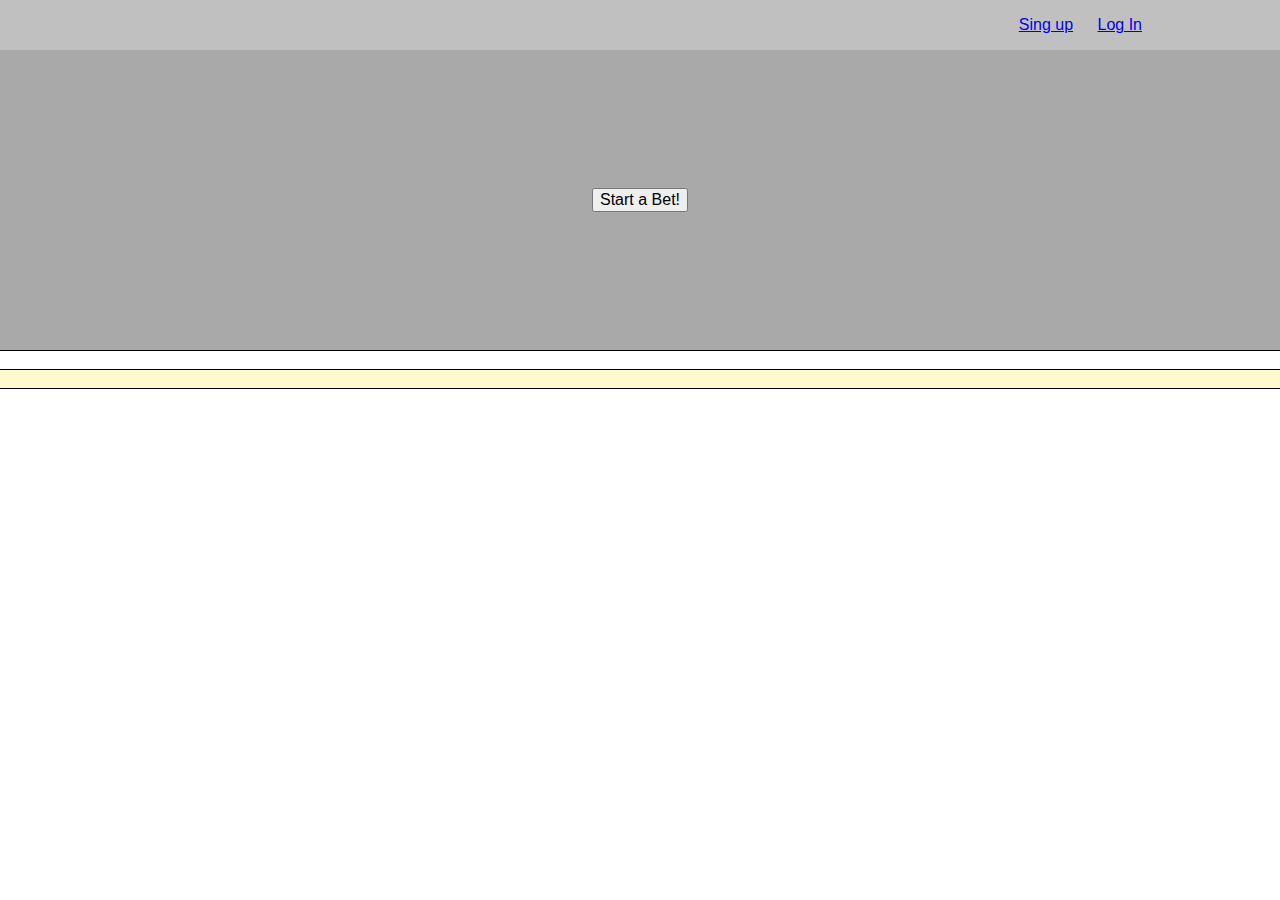
==== index.html @ 21664757 "sample index" ====
<!DOCTYPE html>
<html lang="en">
<head>
    <meta charset="UTF-8">
    <title>Bet</title>
    <link rel="stylesheet" href="css/normalize.css">
    <link rel="stylesheet" href="css/index.css">
</head>
<body>
    <div class="wrapper">

        <div class="top-bar">
            <img src="http://hearstcommerce.ca/customcontent/members/premium/sample.jpg" alt="">
            <nav class="top-nav">
                <ul>
                    <li><a href="#">Sing up</a></li>
                    <li><a href="#">Log In</a></li>
                </ul>
            </nav>
        </div>

        <div class="slider">
            <button class="start-bet">Start a Bet!</button>
        </div>

        <div class="container">
            <img src="http://hearstcommerce.ca/customcontent/members/premium/sample.jpg" alt="">
        </div>

        <div class="container">
            <img src="http://hearstcommerce.ca/customcontent/members/premium/sample.jpg" alt="">
        </div>

        <div class="container">
            <img src="http://hearstcommerce.ca/customcontent/members/premium/sample.jpg" alt="">
        </div>
    </div>
</body>
</html>
---- css/index.css ----
.wrapper {
    width: 100%;
    margin: auto;
}

.top-bar {
    width: 100%;
    margin: auto;
    background-color: #c0c0c0;
    height: 50px;
}

.top-bar img {
    position: relative;
    width: 50px;
    margin-top: 5px;
    margin-left: 3%;
}

.top-bar .top-nav {
    float: right;
    margin-right: 10%;
}

.top-bar .top-nav li{
    padding: 0 10px;
    display: inline-block;
}

.slider {
    width: 100%;
    height: 300px;
    background-color: #a9a9a9;
}

.slider button {
    position: relative;
    top: 50%;
    left: 50%;
    transform: translate(-50%, -50%);
}

.container:nth-child(odd){
    border-top: 1px solid #000;
    width: 100%;
    background-color: #fff;
}

.container:nth-child(even) {
    border-top: 1px solid #000;
    width: 100%;
    background-color: #fffacd;
}

.container img {
    width: 100%;
}
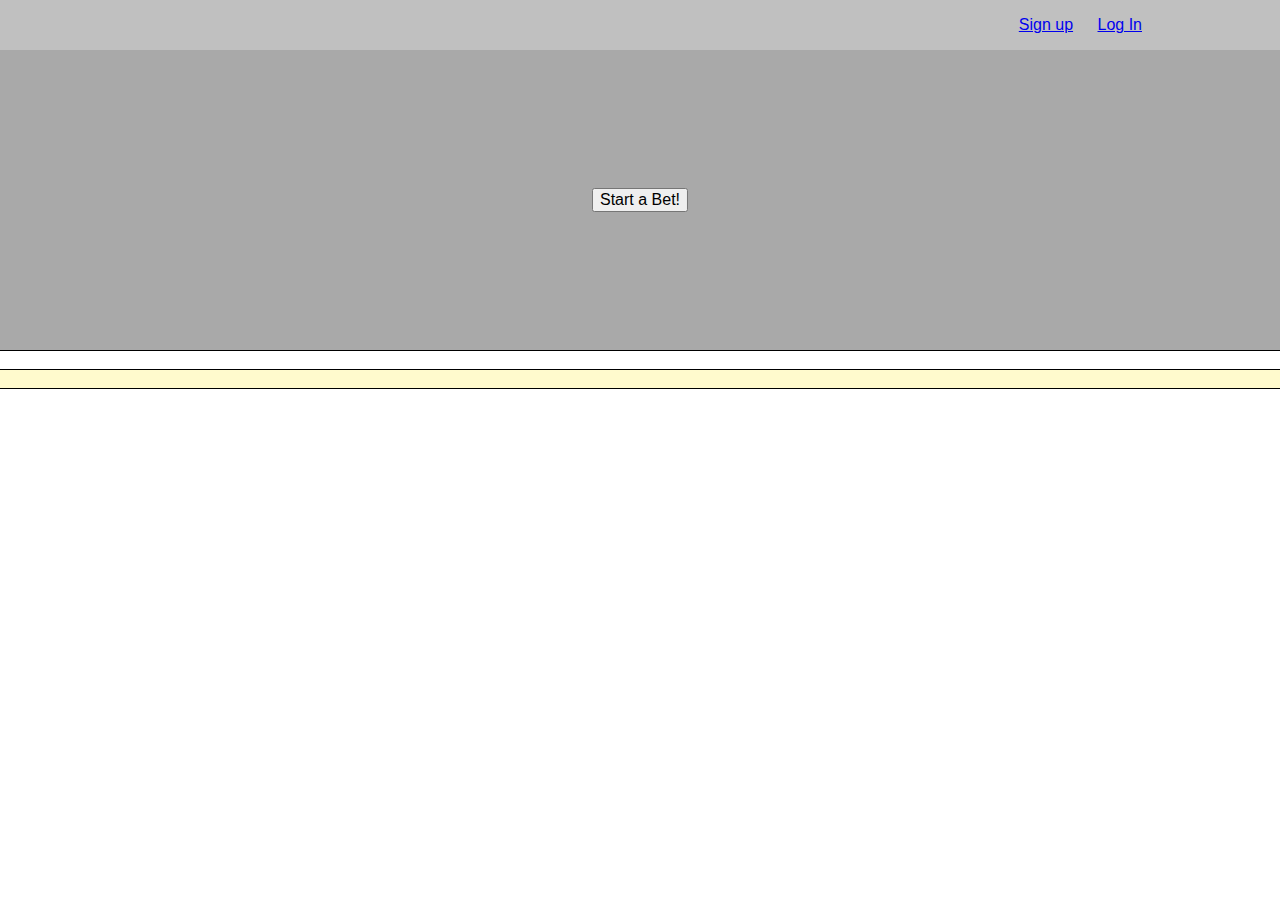
==== commit 8569e324: "Merge branch 'master' of https://github.com/disciplinedHalfAss/vsw" ====
--- a/index.html
+++ b/index.html
@@ -3,37 +3,95 @@
 <head>
     <meta charset="UTF-8">
     <title>Bet</title>
+    <script src='https://cdn.firebase.com/js/client/2.2.1/firebase.js'></script>
+    <script src="https://www.gstatic.com/firebasejs/3.4.0/firebase.js"></script>
+    <script src="https://www.gstatic.com/firebasejs/3.4.0/firebase-app.js"></script>
+    <script src="https://www.gstatic.com/firebasejs/3.4.0/firebase-auth.js"></script>
+    <script src="https://www.gstatic.com/firebasejs/3.4.0/firebase-database.js"></script>
+    <script>
+      // Initialize Firebase
+      var config = {
+        apiKey: "AIzaSyCYXCul3nubv9nRJU4xG71uLXU6OpBY5vg",
+        authDomain: "vsw.firebaseapp.com",
+        databaseURL: "https://vsw.firebaseio.com",
+        storageBucket: "firebase-vsw.appspot.com",
+        messagingSenderId: "1028511849089"
+      };
+      firebase.initializeApp(config);
+    </script>
     <link rel="stylesheet" href="css/normalize.css">
-    <link rel="stylesheet" href="css/index.css">
+    <link rel="stylesheet" href="css/style.css">
 </head>
 <body>
     <div class="wrapper">
 
-        <div class="top-bar">
-            <img src="http://hearstcommerce.ca/customcontent/members/premium/sample.jpg" alt="">
-            <nav class="top-nav">
-                <ul>
-                    <li><a href="#">Sing up</a></li>
-                    <li><a href="#">Log In</a></li>
-                </ul>
-            </nav>
-        </div>
+    <div class="top-container">
+        <img src="http://hearstcommerce.ca/customcontent/members/premium/sample.jpg" alt="">
+        <nav class="top-nav">
+            <ul>
+                <li><a href="#" class="nav-register">Sign up</a></li>
+                <li><a href="#" class="nav-login">Log In</a></li>
+            </ul>
+        </nav>
+    </div>
 
-        <div class="slider">
-            <button class="start-bet">Start a Bet!</button>
-        </div>
+    <div class="slider">
+        <button class="start-bet">Start a Bet!</button>
+    </div>
 
-        <div class="container">
-            <img src="http://hearstcommerce.ca/customcontent/members/premium/sample.jpg" alt="">
-        </div>
+    <div class="container">
+        <img src="http://hearstcommerce.ca/customcontent/members/premium/sample.jpg" alt="">
+    </div>
 
-        <div class="container">
-            <img src="http://hearstcommerce.ca/customcontent/members/premium/sample.jpg" alt="">
-        </div>
+    <div class="container">
+        <img src="http://hearstcommerce.ca/customcontent/members/premium/sample.jpg" alt="">
+    </div>
 
-        <div class="container">
-            <img src="http://hearstcommerce.ca/customcontent/members/premium/sample.jpg" alt="">
+    <div class="container">
+        <img src="http://hearstcommerce.ca/customcontent/members/premium/sample.jpg" alt="">
+    </div>
+</div>
+    <div class="login-popup">
+        <header>Login<span class="close-popup">X</span></header>
+        <div class="login">
+            <form action="">
+                <div>
+                    <label for="username-input" class="username-label">E-mail: </label>
+                    <input type="text" name="login-email" class="login-input" id="login-email-input">
+                </div>
+                <div>
+                    <label for="password-input" class="password-label">Password: </label>
+                    <input type="password" name="login-password" class="login-input" id="login-password-input">
+                </div>
+                <div>
+                    <div class="login-btn">Log In</div>
+                </div>
+            </form>
         </div>
     </div>
+    <div class="register-popup">
+        <header>Register<span class="close-popup">X</span></header>
+        <div class="register">
+            <form action="">
+                <div>
+                    <label for="username-input" class="username-label">Full Name: </label>
+                    <input type="text" name="register-name" class="register-input" id="register-name-input">
+                </div>
+                <div>
+                    <label for="username-input" class="username-label">E-mail: </label>
+                    <input type="text" name="register-email" class="register-input" id="register-email-input">
+                </div>
+                <div>
+                    <label for="password-input" class="password-label">Password: </label>
+                    <input type="password" name="register-password" class="register-input" id="register-password-input">
+                </div>
+                <div>
+                    <div class="register-btn">Register</div>
+                </div>
+            </form>
+        </div>
+    </div>
+    <script src="js/jquery.min.js"></script>
+    <script src="js/global.js"></script>
 </body>
 </html>--- a/css/style.css
+++ b/css/style.css
@@ -0,0 +1,338 @@
+/* Index CSS*/
+.cover {
+    filter: opacity(50%);
+}
+
+.wrapper {
+    width: 100%;
+    margin: auto;
+}
+
+.wrapper .top-container {
+    width: 100%;
+    margin: auto;
+    background-color: #c0c0c0;
+    height: 50px;
+}
+
+.dash-wrap .top-container {
+    height: 200px;
+}
+
+.top-container img {
+    position: relative;
+    width: 50px;
+    margin-top: 5px;
+    margin-left: 3%;
+}
+
+.top-container .top-nav {
+    float: right;
+    margin-right: 10%;
+}
+
+.top-container .top-nav li{
+    padding: 0 10px;
+    display: inline-block;
+}
+
+.slider {
+    width: 100%;
+    height: 300px;
+    background-color: #a9a9a9;
+}
+
+.slider button {
+    position: relative;
+    top: 50%;
+    left: 50%;
+    transform: translate(-50%, -50%);
+}
+
+.container:nth-child(odd){
+    border-top: 1px solid #000;
+    width: 100%;
+    background-color: #fff;
+}
+
+.container:nth-child(even) {
+    border-top: 1px solid #000;
+    width: 100%;
+    background-color: #fffacd;
+}
+
+.container img {
+    width: 100%;
+}
+/* End Index CSS*/
+
+/* Login Pop up */
+.login-popup, .register-popup {
+    display: none;
+    position: absolute;
+    left: 50%;
+    top: 50%;
+    width: 50%;
+    transform: translate(-50%, -50%);
+    padding: 10px;
+    background-color: #D78387;
+    z-index: 20;
+}
+
+.login-popup header {
+    text-align: center;
+}
+
+.close-popup {
+    float: right;
+    cursor: pointer;
+}
+
+.login div , .register div{
+    padding: 10px;
+}
+
+.login input, .register input {
+    float: right;
+}
+
+#login-btn {
+    width: 90%;
+    margin: auto;
+}
+
+.login-btn {
+    margin-top: 10px;
+    width: 100%;
+}
+/* End Login Pop up */
+
+/* Dashboard CSS*/
+.dash-wrap {
+    width: 100%;
+    margin: auto;
+    position: relative;
+}
+
+.top-container {
+    width: 100%;
+    height: 200px;
+    background-color: #D7D7D7;
+}
+
+.user-info {
+    position: absolute;
+    bottom: 0;
+    left: 50%;
+    transform: translateX(-50%);
+    background-color: #9D9CA0;
+    width: 70%;
+    height: 100px;
+    margin: auto;
+}
+
+.user-info img {
+    width: 70px;
+    border-radius: 50%;
+    position: relative;
+    top: 50%;
+    transform: translateY(-50%);
+}
+
+.user-info button {
+    cursor: pointer;
+    position: absolute;
+    top: 50%;
+    right: 5%;
+    transform: translate(-5%, -50%);
+    padding: 10px 15px;
+    border-radius: 5px;
+
+}
+
+.user-info .user-name {
+    position: absolute;
+    top: 50%;
+    left: 100px;
+    margin: 0;
+    transform: translateY(-50%);
+}
+
+.bot-container {
+    width: 100%;
+    position: absolute;
+    background-color: #D78387;
+    margin: auto;
+    padding-bottom: 100px;
+}
+
+.bot-container header {
+    margin: auto;
+    width: 70%;
+    background-color: #D7D7D7;
+    border-bottom: 1px solid #000;
+}
+
+.bot-container header p {
+    margin: 0;
+    width: 100%;
+    padding: 10px 0 10px 10px;
+}
+
+.bets-list {
+    width: 70%;
+    margin: auto;
+    background-color: #F6F6F6;
+    height: 100px;
+    border-bottom: 1px solid #5E5E5E;
+}
+
+.bets-list p {
+    margin: 0;
+    float: left;
+}
+
+.bets-list button {
+    float: right;
+}
+
+.bet-title {
+    padding-top: 35px;
+    padding-left: 10px;
+}
+
+.bet-action {
+    padding-right: 10px;
+}
+
+.bet-action button {
+    cursor: pointer;
+    width: 120px;
+    padding: 10px;
+    margin-top: -10px;
+    border-radius: 5px;
+}
+
+.go-betting-btn {
+    background-color: #ffff00;
+}
+
+.win-btn {
+    background-color: #68E488;
+}
+
+.lose-btn {
+    background-color: #FF0028;
+}
+/* End Dashboard CSS*/
+
+/* Bet created page / Bet shared page */
+.content {
+    width: 90%;
+    margin: auto;
+}
+
+.content button {
+    color: #fff;
+    cursor: pointer;
+    margin-top: 50px;
+    padding: 10px 15px;
+    background-color: #74CE84;
+    border-radius: 5px;
+}
+
+.share-link {
+    width: 60%;
+    color: #C9C9C9;
+    border: 1px solid #C9C9C9;
+    border-radius: 5px;
+    padding: 5px 50px 30px 5px;
+    background-color: #F6F6F6;
+}
+
+.main-content {
+    padding-left: 60px;
+}
+
+.content-text {
+    font-size: 20px;
+    font-weight: normal;
+}
+
+h1 span#draft {
+    padding-left: 50px;
+    padding-right: 10px;
+    color: #00cc00;  /*green*/
+}
+
+h1 span#sharing {
+    padding-left: 15px;
+    color: #808080;  /*grey*/
+}
+
+input[type=text] {
+    width: 600px;
+    height: 20px;
+    padding: 10px 20px;
+    border: 1px solid #C9C9C9;
+    border-radius: 5px;
+    color: #C9C9C9;
+    background-color: #F6F6F6;
+}
+
+input[type=textbox] {
+    width: 230px;
+    height: 20px;
+    padding: 10px 20px;
+    margin-right: 60px;
+    border: 1px solid #C9C9C9;
+    border-radius: 5px;
+    color: #C9C9C9;
+    background-color: #F6F6F6;
+}
+
+input[type=button] {
+    padding: 10px 20px;
+    border: 1px solid #C9C9C9;
+    border-radius: 5px;
+    background-color: #6195ED; /*blue*/
+}
+
+input[type=radio] {
+    margin-right: 30px;
+    margin-top: 10px;
+}
+
+input[type=checkbox] {
+    margin-right: 30px;
+    margin-top: 10px;
+}
+
+input[type=time] {
+    margin-right: 20px;
+    text-align:center;
+    border: 1px solid #C9C9C9;
+    border-radius: 5px;
+    color: #C9C9C9;
+    background-color: #F6F6F6;
+}
+
+input[type=date] {
+    margin-right: 20px;
+    text-align:center;
+    border: 1px solid #C9C9C9;
+    border-radius: 5px;
+    color: #C9C9C9;
+    background-color: #F6F6F6;
+}
+
+.bet-time {
+    clear: left;
+}
+
+.bet-time span {
+    margin-right: 20px;
+}
+
+/* End Dashboard CSS*/
+
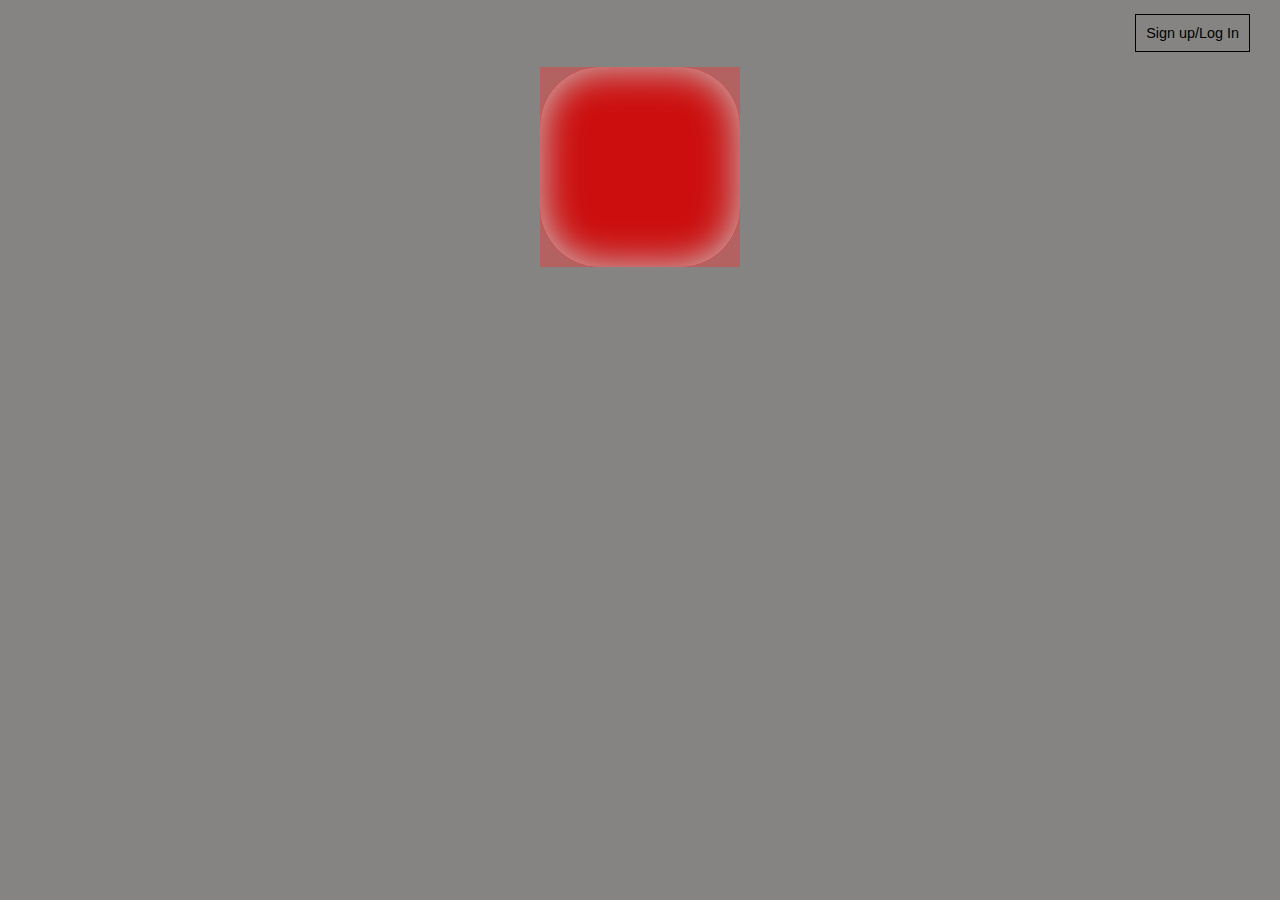
==== commit 5670fc5d: "index page" ====
--- a/index.html
+++ b/index.html
@@ -23,75 +23,129 @@
     <link rel="stylesheet" href="css/style.css">
 </head>
 <body>
+    <div id="blank-area"></div>
+    <div id="grey-screen"></div>
+
     <div class="wrapper">
 
-    <div class="top-container">
-        <img src="http://hearstcommerce.ca/customcontent/members/premium/sample.jpg" alt="">
-        <nav class="top-nav">
-            <ul>
-                <li><a href="#" class="nav-register">Sign up</a></li>
-                <li><a href="#" class="nav-login">Log In</a></li>
+            <ul class="top-container">
+                <li><a href="#" class="nav-register">Sign up/Log In</a></li>
             </ul>
-        </nav>
+<!-- dice-start -->
+
+    <div id="d-wrapper">
+
+    	<div id="platform">
+    		<div id="dice">
+    			<div class="side front">
+    				<div>
+    				<img src="image/BCLC-lottery-logo.svg" alt="" />
+    				</div>
+    			</div>
+    			<div class="side front inner"></div>
+    			<div class="side top">
+    				<div class="dot dtop dleft"></div>
+    				<div class="dot dbottom dright"></div>
+    			</div>
+    			<div class="side top inner"></div>
+    			<div class="side right">
+    				<div class="dot dtop dleft"></div>
+    				<div class="dot center"></div>
+    				<div class="dot dbottom dright"></div>
+    			</div>
+    			<div class="side right inner"></div>
+    			<div class="side left">
+    				<div class="dot dtop dleft"></div>
+    				<div class="dot dtop dright"></div>
+    				<div class="dot dbottom dleft"></div>
+    				<div class="dot dbottom dright"></div>
+    			</div>
+    			<div class="side left inner"></div>
+    			<div class="side bottom">
+    				<div class="dot center"></div>
+    				<div class="dot dtop dleft"></div>
+    				<div class="dot dtop dright"></div>
+    				<div class="dot dbottom dleft"></div>
+    				<div class="dot dbottom dright"></div>
+    			</div>
+    			<div class="side bottom inner"></div>
+    			<div class="side back">
+    				<div class="dot dtop dleft"></div>
+    				<div class="dot dtop dright"></div>
+    				<div class="dot dbottom dleft"></div>
+    				<div class="dot dbottom dright"></div>
+    				<div class="dot center dleft"></div>
+    				<div class="dot center dright"></div>
+    			</div>
+    			<div class="side back inner"></div>
+    			<div class="side cover x"></div>
+    			<div class="side cover y"></div>
+    			<div class="side cover z"></div>
+    		</div>
+    	</div>
     </div>
 
-    <div class="slider">
-        <button class="start-bet">Start a Bet!</button>
-    </div>
 
-    <div class="container">
-        <img src="http://hearstcommerce.ca/customcontent/members/premium/sample.jpg" alt="">
-    </div>
 
-    <div class="container">
-        <img src="http://hearstcommerce.ca/customcontent/members/premium/sample.jpg" alt="">
-    </div>
 
-    <div class="container">
-        <img src="http://hearstcommerce.ca/customcontent/members/premium/sample.jpg" alt="">
-    </div>
-</div>
-    <div class="login-popup">
-        <header>Login<span class="close-popup">X</span></header>
-        <div class="login">
-            <form action="">
-                <div>
-                    <label for="username-input" class="username-label">E-mail: </label>
-                    <input type="text" name="login-email" class="login-input" id="login-email-input">
-                </div>
-                <div>
-                    <label for="password-input" class="password-label">Password: </label>
-                    <input type="password" name="login-password" class="login-input" id="login-password-input">
-                </div>
-                <div>
-                    <div class="login-btn">Log In</div>
-                </div>
-            </form>
-        </div>
-    </div>
-    <div class="register-popup">
-        <header>Register<span class="close-popup">X</span></header>
-        <div class="register">
-            <form action="">
-                <div>
-                    <label for="username-input" class="username-label">Full Name: </label>
-                    <input type="text" name="register-name" class="register-input" id="register-name-input">
-                </div>
-                <div>
-                    <label for="username-input" class="username-label">E-mail: </label>
-                    <input type="text" name="register-email" class="register-input" id="register-email-input">
-                </div>
-                <div>
-                    <label for="password-input" class="password-label">Password: </label>
-                    <input type="password" name="register-password" class="register-input" id="register-password-input">
-                </div>
-                <div>
-                    <div class="register-btn">Register</div>
-                </div>
-            </form>
-        </div>
-    </div>
+    <div class="form1">
+
+        <ul class="tab-group">
+            <li class="tab active"><a href="#signup">Sign Up</a></li>
+            <li class="tab"><a href="#login">Log In</a></li>
+        </ul>
+
+        <div class="tab-content">
+            <div id="signup">   
+                <h1>Sign Up for Free</h1>
+                <form action="">
+                    <div class="field-wrap">
+                        <input id="register-name-input" class="register-input"  placeholder="Full Name" type="text" required autocomplete="off" />
+                    </div>
+
+                    <div class="field-wrap">
+                        <input id="register-email-input" class="register-input"  placeholder="Email Address" type="text" required autocomplete="off"/>
+                    </div>
+
+                    <div class="field-wrap">
+                        <input id="register-password-input" class="register-input"  placeholder="Password" type="password" required autocomplete="off"/>
+                    </div>
+
+                    <button type="submit" class="button button-block register-btn "/>Get Started</button>
+                </form>
+            </div>
+
+            <div id="login">   
+                <h1>Welcome Back!</h1>
+                <form action="">
+                    <div class="field-wrap">
+                        <input id="login-email-input" class="login-input" placeholder="Email" type="text" required autocomplete="off"/>
+                    </div>
+                    <div class="field-wrap">
+                        <input id="login-password-input" class="login-input" placeholder="Password" type="password" required autocomplete="off"/>
+                    </div>
+
+                    <p class="forgot"><a href="#">Forgot Password?</a></p>
+                    <button class="button button-block login-btn"/>Log In</button>
+                </form>
+            </div>
+
+        </div><!-- tab-content -->
+
+    </div> <!-- /form -->
+
+
     <script src="js/jquery.min.js"></script>
-    <script src="js/global.js"></script>
+<script type="text/javascript" src="js/jquery-ui-1.8.22.custom.min.js"></script>
+<script type="text/javascript" src="js/video.js"></script>
+<script type="text/javascript" src="js/bigvideo.js"></script>
+<script src="js/global.js"></script>
+<script type="text/javascript">
+            $(function() {
+              var BV = new $.BigVideo({useFlashForFirefox:false});
+              BV.init();
+              BV.show('background.mp4', {altSource:'background.mp4', ambient: true});
+            });
+</script>
 </body>
 </html>--- a/css/style.css
+++ b/css/style.css
@@ -8,37 +8,19 @@
     margin: auto;
 }
 
-.wrapper .top-container {
-    width: 100%;
-    margin: auto;
-    background-color: #c0c0c0;
+.wrapper {
+    width: 100%;
+    margin: auto;
     height: 50px;
 }
 
-.dash-wrap .top-container {
+.dash-wrap{
     height: 200px;
 }
 
-.top-container img {
-    position: relative;
-    width: 50px;
-    margin-top: 5px;
-    margin-left: 3%;
-}
-
-.top-container .top-nav {
-    float: right;
-    margin-right: 10%;
-}
-
-.top-container .top-nav li{
-    padding: 0 10px;
-    display: inline-block;
-}
-
 .slider {
     width: 100%;
-    height: 300px;
+    height: 700px;
     background-color: #a9a9a9;
 }
 
@@ -64,6 +46,253 @@
 .container img {
     width: 100%;
 }
+
+body {
+  font-size:.9em;
+  font-family:sans-serif;
+}
+
+@keyframes spin {
+    0% { transform: translateZ(-100px) rotateX(0deg) rotateY(0deg) rotateZ(0deg); }
+    16% { transform: translateZ(-100px) rotateX(180deg) rotateY(180deg) rotateZ(0deg); }
+    33% { transform: translateZ(-100px) rotateX(360deg) rotateY(90deg) rotateZ(180deg); }
+    50% { transform: translateZ(-100px) rotateX(360deg) rotateY(360deg) rotateZ(360deg); }
+    66% { transform: translateZ(-100px) rotateX(180deg) rotateY(360deg) rotateZ(270deg); }
+    83% { transform: translateZ(-100px) rotateX(270deg) rotateY(180deg) rotateZ(180deg); }
+    100% { transform: translateZ(-100px) rotateX(360deg) rotateY(360deg) rotateZ(360deg); }
+}
+@keyframes spin-duplicate {
+    0% { transform: translateZ(-100px) rotateX(0deg) rotateY(0deg) rotateZ(0deg); }
+    16% { transform: translateZ(-100px) rotateX(180deg) rotateY(180deg) rotateZ(0deg); }
+    33% { transform: translateZ(-100px) rotateX(360deg) rotateY(90deg) rotateZ(180deg); }
+    50% { transform: translateZ(-100px) rotateX(360deg) rotateY(360deg) rotateZ(360deg); }
+    66% { transform: translateZ(-100px) rotateX(180deg) rotateY(360deg) rotateZ(270deg); }
+    83% { transform: translateZ(-100px) rotateX(270deg) rotateY(180deg) rotateZ(180deg); }
+    100% { transform: translateZ(-100px) rotateX(360deg) rotateY(360deg) rotateZ(360deg); }
+}
+@keyframes roll {
+    0% { transform: translate3d(-200px,-50px,-400px) }
+   12% { transform: translate3d(0px,0,-100px) }
+    25% { transform: translate3d(200px,-50px,-400px) }
+    37% { transform: translate3d(0px,-100px,-800px) }
+    50% { transform: translate3d(-200px,-50px,-400px) }
+    62% { transform: translate3d(0px,0,-100px) }
+    75% { transform: translate3d(200px,-50px,-400px) }
+    87% { transform: translate3d(0px,-100px,-800px) }
+    100% { transform: translate3d(-200px,-50px,-400px) }
+}
+#roll:checked ~ #platform > #dice {
+    animation: spin-duplicate 10s infinite linear;
+}
+#roll:checked ~ #platform {
+    width:200px;
+    height:200px;
+    transform-style: preserve-3d;
+    animation: roll 5s infinite linear;
+}
+/*#secondroll:checked ~ #roll:checked ~ #platform > #dice,
+#secondroll:checked ~ #roll:checked ~ #platform {
+    animation-play-state: paused;
+}*/
+
+.side.front img{
+    width:70%;
+    margin: 60px 15%;
+}
+
+#d-wrapper {
+    position: relative;
+    width: 200px;
+    margin: 0 auto;
+    perspective: 1200px;
+}
+#platform {
+
+}
+#dice span {
+    position:absolute;
+    margin:100px 0 0 100px;
+    display: block;
+    font-size: 2.5em;
+    padding: 10px;
+}
+#dice {
+    position: absolute;
+    width: 200px;
+    height: 200px;
+    transform-style: preserve-3d;
+    animation: spin 10s infinite linear;
+}
+.side {
+    position: absolute;
+    width: 200px;
+    height: 200px;
+    background: #CC0E0E;
+    box-shadow:inset 0 0 40px #ccc;
+    border-radius: 60px;
+}
+#dice .cover, #dice .inner {
+    background: #DF3F3F;
+    box-shadow: none;
+}
+#dice .cover {
+    border-radius: 0;
+    transform: translateZ(0px);
+}
+#dice .cover.x {
+    transform: rotateY(90deg);
+}
+#dice .cover.z {
+    transform: rotateX(90deg);
+}
+#dice .front  {
+    transform: translateZ(100px);
+}
+#dice .front.inner  {
+    transform: translateZ(98px);
+}
+#dice .back {
+    transform: rotateX(-180deg) translateZ(100px);
+}
+#dice .back.inner {
+    transform: rotateX(-180deg) translateZ(98px);
+}
+#dice .right {
+    transform: rotateY(90deg) translateZ(100px);
+}
+#dice .right.inner {
+    transform: rotateY(90deg) translateZ(98px);
+}
+#dice .left {
+    transform: rotateY(-90deg) translateZ(100px);
+}
+#dice .left.inner {
+    transform: rotateY(-90deg) translateZ(98px);
+}
+#dice .top {
+    transform: rotateX(90deg) translateZ(100px);
+}
+#dice .top.inner {
+    transform: rotateX(90deg) translateZ(98px);
+}
+#dice .bottom {
+    transform: rotateX(-90deg) translateZ(100px);
+}
+#dice .bottom.inner {
+    transform: rotateX(-90deg) translateZ(98px);
+}
+.dot {
+    position:absolute;
+    width:46px;
+    height:46px;
+    border-radius:23px;
+    background:#FFF;
+    box-shadow:inset 5px 0 10px #000;
+}
+.dot.center {
+    margin:77px 0 0 77px;
+}
+.dot.dtop {
+    margin-top:20px;
+}
+.dot.dleft {
+    margin-left:134px;
+}
+.dot.dright {
+    margin-left:20px;
+}
+.dot.dbottom {
+    margin-top:134px;
+}
+.dot.center.dleft {
+    margin:77px 0 0 20px;
+}
+.dot.center.dright {
+    margin:77px 0 0 134px;
+}
+
+#background {
+    position:fixed;
+    z-index:-1;
+    width:100%;
+    height:100%;
+    background: #071a1e;
+    background: -moz-linear-gradient(top, #071a1e 0%, #274249 100%);
+    background: -webkit-gradient(linear, left top, left bottom, color-stop(0%,#071a1e), color-stop(100%,#274249));
+    background: -webkit-linear-gradient(top, #071a1e 0%,#274249 100%);
+    background: linear-gradient(to bottom, #071a1e 0%,#274249 100%);
+}
+label, input[type=checkbox]:before {
+    position: absolute;
+    overflow:hidden;
+    top:40px;
+    left:40px;
+    display:block;
+    width:120px;
+    padding-top:9px;
+    height:31px;
+    cursor:pointer;
+    text-align:center;
+    font-size:1.2em;
+    font-weight:bold;
+    color:#fff;
+    border-radius:6px;
+    border:1px solid;
+}
+input[type=checkbox]:before {
+    background:transparent;
+    border-color:transparent;
+}
+input[type=checkbox] {
+    display:none;
+}
+label {
+    opacity:.5;
+    transition:all .3s ease;
+}
+label:hover {
+    opacity:1;
+    box-shadow:0 0 18px rgba(255,255,255,.5);
+}
+label[for=roll] {
+    z-index:1;
+    text-shadow:0 -1px 0 #006699;
+    border-color:#17C7EC;
+    background: -moz-linear-gradient(top, #0099CC 0%, #006699 100%);
+    background: -webkit-gradient(linear, left top, left bottom, color-stop(0%,#0099CC), color-stop(100%,#006699));
+    background: -webkit-linear-gradient(top, #0099CC 0%,#006699 100%);
+    background: linear-gradient(to bottom, #0099CC 0%,#006699 100%);
+}
+label[for=secondroll] {
+    margin-top:-100px;
+    text-shadow:0 -1px 0 #CC0033;
+    border-color:#FF8298;
+    background: -moz-linear-gradient(top, #FF6666 0%, #CC0033 100%);
+    background: -webkit-gradient(linear, left top, left bottom, color-stop(0%,#FF6666), color-stop(100%,#CC0033));
+    background: -webkit-linear-gradient(top, #FF6666 0%,#CC0033 100%);
+    background: linear-gradient(to bottom, #FF6666 0%,#CC0033 100%);
+}
+#roll:checked ~ label[for=roll] {
+    margin-top:-100px;
+}
+#roll:checked ~ label[for=secondroll] {
+    margin-top:0px;
+}
+#secondroll:checked ~ label[for=secondroll] {
+    text-shadow:0 -1px 0 #336633;
+    border-color:#66FF99;
+    background: -moz-linear-gradient(top, #66CC66 0%, #336633 100%);
+    background: -webkit-gradient(linear, left top, left bottom, color-stop(0%,#66CC66), color-stop(100%,#336633));
+    background: -webkit-linear-gradient(top, #66CC66 0%,#336633 100%);
+    background: linear-gradient(to bottom, #66CC66 0%,#336633 100%);
+}
+#secondroll:checked ~ label[for=secondroll] span {
+    display:none;
+}
+#secondroll:checked ~ label[for=secondroll]:after {
+    content:"Keep rollin'!";
+}
+
 /* End Index CSS*/
 
 /* Login Pop up */
@@ -86,6 +315,7 @@
 .close-popup {
     float: right;
     cursor: pointer;
+    position: absolute;
 }
 
 .login div , .register div{
@@ -96,6 +326,18 @@
     float: right;
 }
 
+.login form{
+    padding-bottom: 0;
+}
+
+#log-form1 label{
+    margin-bottom: 10px;
+}
+
+#log-form2 label{
+    margin-bottom: 10px;
+}
+
 #login-btn {
     width: 90%;
     margin: auto;
@@ -115,9 +357,24 @@
 }
 
 .top-container {
-    width: 100%;
-    height: 200px;
-    background-color: #D7D7D7;
+    position: relative;
+    display: block;
+    text-align: right;
+    
+}
+
+.top-container li{
+    display: inline-block;
+    border: 1px solid;
+    margin-right: 30px;
+    padding: 10px 10px;
+}
+
+.top-container li a{
+    text-decoration: none;
+    color: black;
+    text-align: center;
+
 }
 
 .user-info {
@@ -192,7 +449,7 @@
     float: left;
 }
 
-.bets-list button {
+.bets-list a {
     float: right;
 }
 
@@ -208,9 +465,7 @@
 .bet-action button {
     cursor: pointer;
     width: 120px;
-    padding: 10px;
     margin-top: -10px;
-    border-radius: 5px;
 }
 
 .go-betting-btn {
@@ -224,6 +479,8 @@
 .lose-btn {
     background-color: #FF0028;
 }
+
+
 /* End Dashboard CSS*/
 
 /* Bet created page / Bet shared page */
@@ -270,7 +527,7 @@
     color: #808080;  /*grey*/
 }
 
-input[type=text] {
+input text{
     width: 600px;
     height: 20px;
     padding: 10px 20px;
@@ -336,3 +593,389 @@
 
 /* End Dashboard CSS*/
 
+.main-content {
+    padding-left: 60px
+}
+
+h1 span#draft {
+    padding-left: 50px;
+    padding-right: 10px;
+    color: #00cc00;  /*green*/
+}
+
+h1 span#sharing {
+    padding-left: 15px;
+}
+
+/* End Dashboard CSS*/
+
+.main-content {
+    padding-left: 60px
+}
+
+h1 span {
+    font-size: 20px
+}
+
+h1 span#draft {
+    padding-left: 50px;
+    padding-right: 10px;
+    color: #00cc00;  /*green*/
+}
+
+h1 span#sharing {
+    padding-left: 15px;
+}
+
+/* End Dashboard CSS*/
+
+.red-border{
+    border:2px solid red;
+}
+
+/* Start of Sharing CSS*/
+.generated-link {
+    float: left;
+    visibility: hidden;
+}
+
+.emails {
+    width: 300px;
+    height: 100px;
+    border: 1px solid #C9C9C9;
+    border-radius: 5px;
+}
+
+.email-box {
+    margin-left: 45px;
+    visibility: hidden;
+}
+/* End of Sharing CSS*/
+
+/* Result Page Css */
+.result-container {
+    width: 100%;
+    margin: auto;
+    background-color: #D7D7D7;
+    text-align: center;
+}
+
+.result-container p,
+.result-container h2 {
+    margin: 0;
+}
+
+.top-section,
+.mid-section,
+.bot-section {
+    width: 90%;
+    margin: auto;
+}
+
+.result-container h2 {
+    padding-top: 20px;
+    margin-bottom: 30px;
+}
+
+.mid-section {
+    margin-top: 30px;
+}
+
+.bot-section {
+    margin-top: 30px;
+    text-align: left;
+    padding-bottom: 20px;
+}
+
+.mid-section .voteOptions,
+.mid-section .timer {
+    display: inline-block;
+}
+
+.voteOptions {
+    width: 10%;
+}
+
+.voteOptions .left {
+    text-align: left;
+}
+
+.timer {
+    width: 40%;
+    border-bottom: 1px solid #000;
+    line-height:0.1em;
+}
+
+.timerBox {
+    padding: 10px;
+    border: 1px solid #C9C9C9;
+    background-color: #ECECEC;
+    margin-top: 30px;
+    width: 60%;
+}
+
+.voteOptions .right {
+    text-align: right;
+}
+
+.options {
+    width: 100%;
+    margin: auto;
+    background-color: #F6F6F6;
+    height: 100px;
+    border-bottom: 1px solid #5E5E5E;
+}
+
+div.options div.opA {
+    background-color: #65E570;
+    width: 60%;
+}
+
+div.options div.opB {
+    background-color: #CBA9E4;
+    width: 30%;
+}
+
+.options p {
+    position: relative;
+    text-align: left;
+    top: 50%;
+    transform: translateY(-50%);
+    margin-left: 10px;
+}
+
+.options button {
+    float: right;
+}
+
+.options div:first-child {
+    height: 100%;
+    width: 65%;
+    float: left;
+}
+
+.bet-action {
+    padding-right: 10px;
+}
+
+.bet-action a{
+    cursor: pointer;
+    width: 150px;
+    padding: 10px;
+    margin-top: 3px;
+    border-radius: 5px;
+}
+
+.place-bet-btn {
+    background-color: #E9C15C;
+}
+
+/* End Result Page Css */
+
+/* BigVideo Styles */
+#grey-screen{
+    top: 0;
+    height: 100%;
+    width: 100%;
+    background-color: black;
+    position: absolute;
+    opacity: .3;
+}
+
+#blank-area{
+    top: 0;
+    height: 100%;
+    background-color: black;
+    position: absolute;
+    z-index: 20;
+
+}
+
+
+#big-video-wrap{overflow:hidden;position:fixed;height:100%;width:100%;top:0;left:0;}
+#big-video-vid,#big-video-image{position:absolute;}
+#big-video-control-container{position:fixed;bottom:20px;padding: 0 20px;width:100%;
+  -webkit-transition-duration:0.6s;-moz-transition-duration:0.6s;-ms-transition-duration:0.6s;-o-transition-duration:0.6s;transition-duration:0.6s;}
+#big-video-control{width:100%;height:16px;position:relative;}
+#big-video-control-middle{margin: 0 56px 0 24px;}
+#big-video-control-bar{width:100%;height:16px;position:relative;cursor:pointer;}
+#big-video-control-progress{position:absolute;top:7px;height:3px;width:0%;background:#fff;}
+#big-video-control-track{position:absolute;top:8px;height:1px;width:100%;background:#fff;}
+#big-video-control-bound-left{left:0;}
+#big-video-control-bound-right{right:-1px}
+#big-video-control-track .ui-slider-handle {opacity:0;}
+#big-video-control-playhead{left:30%;}
+#big-video-control-play{position:absolute;top:0;left:0;height:16px;width:16px;background-image:url('bigvideo.png');}
+#big-video-control-timer{position:absolute;top:1px;right:0;color:#fff;font-size:11px;}
+#big-video-control-playhead,#big-video-control-bound-left,#big-video-control-bound-right{position:absolute;top:0;height:16px;width:1px;background:#fff;}
+#big-video-control .ui-slider-handle{border-left:solid 1px #fff; width:16px;height:16px;position:absolute;top:-8px;}
+.transparent{-ms-filter:"progid:DXImageTransform.Microsoft.Alpha(Opacity=0)";filter:alpha(opacity=0);-moz-opacity:0;-khtml-opacity:0;opacity:0;}
+.vjs-big-play-button{display:none !important;}
+/*BigVideo end*/
+
+
+
+
+
+
+*, *:before, *:after {
+  box-sizing: border-box;
+}
+
+html {
+  overflow-y: scroll;
+}
+
+body {
+  background: #c1bdba;
+  font-family: 'Titillium Web', sans-serif;
+}
+
+a {
+  text-decoration: none;
+  color: #1ab188;
+  -webkit-transition: .5s ease;
+  transition: .5s ease;
+}
+a:hover {
+  color: #179b77;
+}
+
+
+.form1 {
+  display: none;
+  background: rgba(19, 35, 47, 0.9);
+  padding: 40px;
+  max-width: 380px;
+  margin: 36px auto;
+  border-radius: 4px;
+  box-shadow: 0 4px 10px 4px rgba(19, 35, 47, 0.3);
+  position: relative;
+
+  z-index: 20;
+}
+
+.tab-group {
+  list-style: none;
+  padding: 0;
+  margin: 0 0 40px 0;
+}
+.tab-group:after {
+  content: "";
+  display: table;
+  clear: both;
+}
+.tab-group li a {
+  display: block;
+  text-decoration: none;
+  padding: 15px;
+  background: rgba(160, 179, 176, 0.25);
+  color: #a0b3b0;
+  font-size: 15px;
+  float: left;
+  width: 50%;
+  text-align: center;
+  cursor: pointer;
+  -webkit-transition: .5s ease;
+  transition: .5s ease;
+}
+.tab-group li a:hover {
+  background: #179b77;
+  color: #ffffff;
+}
+.tab-group .active a {
+  background: #1ab188;
+  color: #ffffff;
+}
+
+.tab-content > div:last-child {
+  display: none;
+}
+
+h1 {
+  text-align: center;
+  color: #ffffff;
+  font-weight: 300;
+  margin: 0 0 40px;
+}
+
+input, textarea {
+  font-size:18px;
+  display: block;
+  width: 100%;
+  height: 100%;
+  padding: 5px 10px;
+  background: none;
+  background-image: none;
+  border: 1px solid #a0b3b0;
+  color: #ffffff;
+  border-radius: 0;
+  -webkit-transition: border-color .25s ease, box-shadow .25s ease;
+  transition: border-color .25s ease, box-shadow .25s ease;
+}
+input:focus, textarea:focus {
+  outline: 0;
+  border-color: #1ab188;
+}
+
+textarea {
+  border: 2px solid #a0b3b0;
+  resize: vertical;
+}
+
+.field-wrap {
+  position: relative;
+  margin-bottom: 40px;
+}
+
+.top-row:after {
+  content: "";
+  display: table;
+  clear: both;
+}
+.top-row > div {
+  float: left;
+  width: 48%;
+  margin-right: 4%;
+}
+.top-row > div:last-child {
+  margin: 0;
+}
+
+.button {
+  border: 0;
+  outline: none;
+  border-radius: 0;
+  padding: 15px 0;
+  font-size: 1.3rem;
+  font-weight: 600;
+  text-transform: uppercase;
+  letter-spacing: .1em;
+  background: #1ab188;
+  color: #ffffff;
+  -webkit-transition: all 0.5s ease;
+  transition: all 0.5s ease;
+  -webkit-appearance: none;
+}
+.button:hover, .button:focus {
+  background: #179b77;
+}
+
+.button-block {
+  display: block;
+  width: 100%;
+}
+
+.forgot {
+  margin-top: -20px;
+  text-align: right;
+}
+
+
+
+
+
+
+
+
+
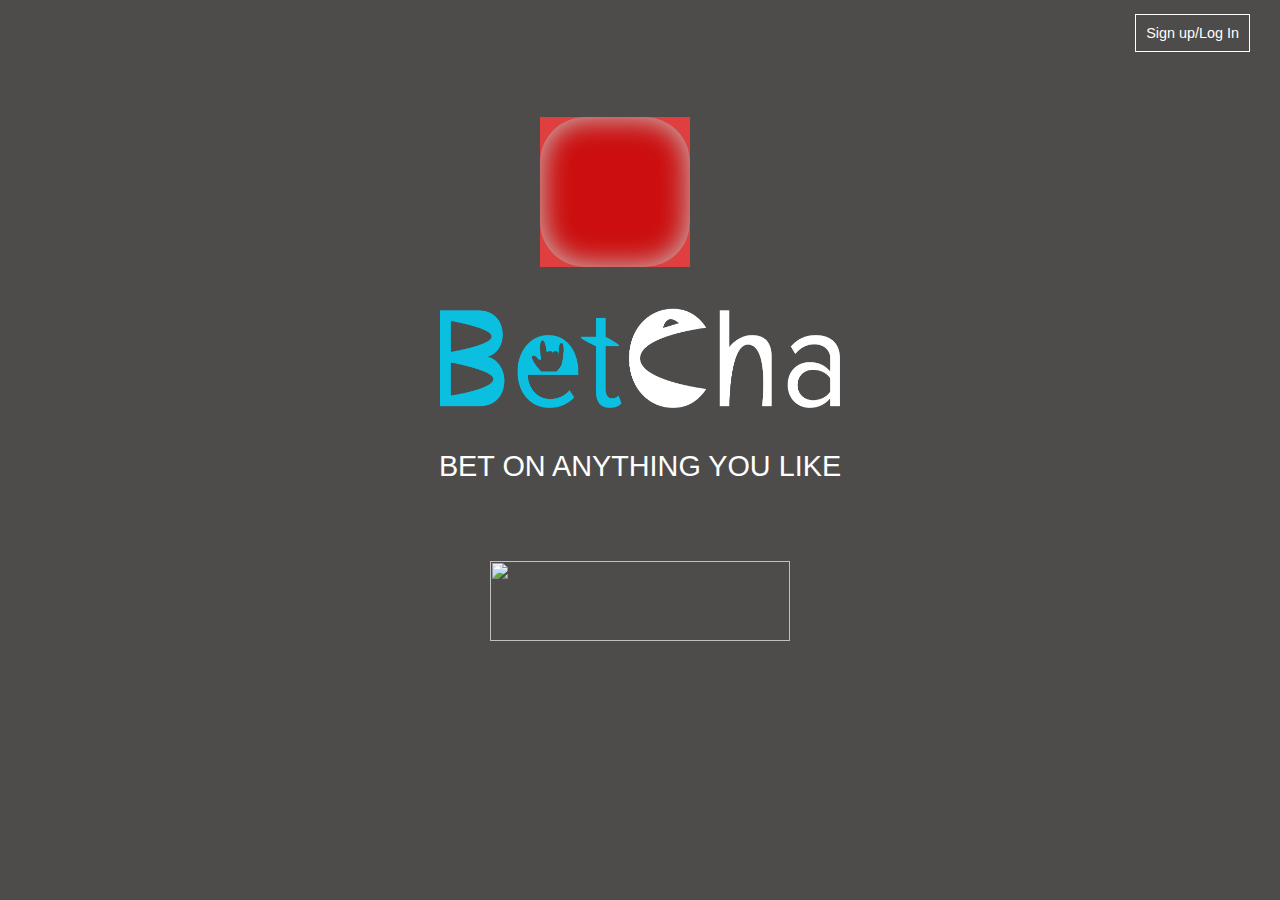
==== commit ffb74fcb: "result page" ====
--- a/index.html
+++ b/index.html
@@ -8,6 +8,9 @@
     <script src="https://www.gstatic.com/firebasejs/3.4.0/firebase-app.js"></script>
     <script src="https://www.gstatic.com/firebasejs/3.4.0/firebase-auth.js"></script>
     <script src="https://www.gstatic.com/firebasejs/3.4.0/firebase-database.js"></script>
+    <link rel="stylesheet" type="text/css"
+          href="https://fonts.googleapis.com/css?family=Tangerine">
+
     <script>
       // Initialize Firebase
       var config = {
@@ -28,7 +31,7 @@
 
     <div class="wrapper">
 
-            <ul class="top-container">
+            <ul class="top-signup">
                 <li><a href="#" class="nav-register">Sign up/Log In</a></li>
             </ul>
 <!-- dice-start -->
@@ -86,8 +89,6 @@
     </div>
 
 
-
-
     <div class="form1">
 
         <ul class="tab-group">
@@ -134,13 +135,22 @@
 
     </div> <!-- /form -->
 
+    <div id="logo-title">
+        <img src="image/logo3.png">
+    </div>
+
+    <div id="sub-title">
+        <h1>BET ON ANYTHING YOU LIKE</h1>
+    </div>
+
+    <img id="start-button" src="image/button.png">
 
     <script src="js/jquery.min.js"></script>
-<script type="text/javascript" src="js/jquery-ui-1.8.22.custom.min.js"></script>
-<script type="text/javascript" src="js/video.js"></script>
-<script type="text/javascript" src="js/bigvideo.js"></script>
-<script src="js/global.js"></script>
-<script type="text/javascript">
+    <script type="text/javascript" src="js/jquery-ui-1.8.22.custom.min.js"></script>
+    <script type="text/javascript" src="js/video.js"></script>
+    <script type="text/javascript" src="js/bigvideo.js"></script>
+    <script src="js/global.js"></script>
+    <script type="text/javascript">
             $(function() {
               var BV = new $.BigVideo({useFlashForFirefox:false});
               BV.init();
--- a/css/style.css
+++ b/css/style.css
@@ -1,8 +1,87 @@
 /* Index CSS*/
-.cover {
-    filter: opacity(50%);
-}
-
+
+a, a:hover{
+    text-decoration: none;
+    color: #808080;
+}
+body{
+    font-family: 'Proxima Nova';
+}
+.top-container img {
+     position: relative;
+     width: 50px;
+     margin-top: 5px;
+     margin-left: 3%;
+ }
+ .top-container .top-nav {
+     float: right;
+     margin-right: 10%;
+     opacity: 0%;
+ }
+ .top-container .top-nav li{
+     padding: 0 10px;
+     display: inline-block;
+ }
+ .nav-logout{
+     float: right;
+     margin-right:10px;
+ }
+ .user-info p, .user-info a{
+     display: inline-block;
+     width: 100%;
+     text-align: center;
+ }
+ .user-info img{
+     margin: 100px auto 0 auto;
+     border:2px solid white;
+     width: 150px;
+     border-radius: 50%;
+     display: block;
+ }
+ .user-info p, .user-info a{
+     display: inline-block;
+     width: 100%;
+     text-align: center;
+ }
+ .go-betting-btn {
+     background-color: #ea5f46;
+     color: white;
+     text-align: center;
+ }
+ .go-betting-btn:hover{
+     color:white;
+ }
+ .go-betting-btn img{
+     width: 40px;
+     margin:22px auto 5px auto;
+     display:block;
+}
+.view-result-btn img{
+     width: 40px;
+     margin:22px auto 5px auto;
+     display:block;
+ }
+ .user-number{
+     position: absolute;
+     bottom: 10px;
+     right: 1%;
+     color:#a9a9a9;
+ 
+ }
+ .admin{
+     position: absolute;
+     bottom: 10px;
+     left: 30px;
+     color: #a9a9a9;
+ }
+ .view-result-btn{
+     background-color: #4f9bd6;
+     color: white;
+     text-align: center;
+ }
+ .view-result-btn:hover{
+     color:white;
+ }
 .wrapper {
     width: 100%;
     margin: auto;
@@ -13,10 +92,24 @@
     margin: auto;
     height: 50px;
 }
-
+/*.wrapper .top-container {
+    width: 90%;
+    height: 60%;
+    margin: 30px 100px auto 100px;
+    background-color: #c0c0c0;
+    z-index: -1;
+    border: 1.5px solid #9E9E9E;
+}*/
+
+.top-contain a{
+    color: white;
+}
 .dash-wrap{
-    height: 200px;
-}
+    background-color: white;
+}
+
+
+
 
 .slider {
     width: 100%;
@@ -49,7 +142,7 @@
 
 body {
   font-size:.9em;
-  font-family:sans-serif;
+  font-family: "Proxima Nova";
 }
 
 @keyframes spin {
@@ -97,7 +190,7 @@
 
 .side.front img{
     width:70%;
-    margin: 60px 15%;
+    margin: 40px 15%;
 }
 
 #d-wrapper {
@@ -125,11 +218,11 @@
 }
 .side {
     position: absolute;
-    width: 200px;
-    height: 200px;
+    width: 150px;
+    height: 150px;
     background: #CC0E0E;
-    box-shadow:inset 0 0 40px #ccc;
-    border-radius: 60px;
+    box-shadow:inset 0 0 30px #ccc;
+    border-radius: 45px;
 }
 #dice .cover, #dice .inner {
     background: #DF3F3F;
@@ -146,69 +239,70 @@
     transform: rotateX(90deg);
 }
 #dice .front  {
-    transform: translateZ(100px);
+    transform: translateZ(75px);
 }
 #dice .front.inner  {
-    transform: translateZ(98px);
+    transform: translateZ(73.5px);
 }
 #dice .back {
-    transform: rotateX(-180deg) translateZ(100px);
+    transform: rotateX(-180deg) translateZ(75px);
 }
 #dice .back.inner {
-    transform: rotateX(-180deg) translateZ(98px);
+    transform: rotateX(-180deg) translateZ(73.5px);
 }
 #dice .right {
-    transform: rotateY(90deg) translateZ(100px);
+    transform: rotateY(90deg) translateZ(75px);
 }
 #dice .right.inner {
-    transform: rotateY(90deg) translateZ(98px);
+    transform: rotateY(90deg) translateZ(73.5px);
 }
 #dice .left {
-    transform: rotateY(-90deg) translateZ(100px);
+    transform: rotateY(-90deg) translateZ(75px);
 }
 #dice .left.inner {
-    transform: rotateY(-90deg) translateZ(98px);
+    transform: rotateY(-90deg) translateZ(73.5px);
 }
 #dice .top {
-    transform: rotateX(90deg) translateZ(100px);
+    transform: rotateX(90deg) translateZ(75px);
 }
 #dice .top.inner {
-    transform: rotateX(90deg) translateZ(98px);
+    transform: rotateX(90deg) translateZ(73.5px);
 }
 #dice .bottom {
-    transform: rotateX(-90deg) translateZ(100px);
+    transform: rotateX(-90deg) translateZ(75px);
 }
 #dice .bottom.inner {
-    transform: rotateX(-90deg) translateZ(98px);
-}
+    transform: rotateX(-90deg) translateZ(73.5px);
+}
+
 .dot {
     position:absolute;
-    width:46px;
-    height:46px;
-    border-radius:23px;
+    width:34.5px;
+    height:34.5px;
+    border-radius:17.25px;
     background:#FFF;
-    box-shadow:inset 5px 0 10px #000;
+    box-shadow:inset 3.75px 0 7.5px #000;
 }
 .dot.center {
-    margin:77px 0 0 77px;
+    margin:57.75px 0 0 57.75px;
 }
 .dot.dtop {
-    margin-top:20px;
+    margin-top:15px;
 }
 .dot.dleft {
-    margin-left:134px;
+    margin-left:100.5px;
 }
 .dot.dright {
-    margin-left:20px;
+    margin-left:15px;
 }
 .dot.dbottom {
-    margin-top:134px;
+    margin-top:100.5px;
 }
 .dot.center.dleft {
-    margin:77px 0 0 20px;
+    margin:57.75px 0 0 15px;
 }
 .dot.center.dright {
-    margin:77px 0 0 134px;
+    margin:57.75px 0 0 100.5px;
 }
 
 #background {
@@ -347,6 +441,10 @@
     margin-top: 10px;
     width: 100%;
 }
+.bot-container{
+    overflow-y:scroll;
+    height: 100vh; 
+}
 /* End Login Pop up */
 
 /* Dashboard CSS*/
@@ -356,25 +454,35 @@
     position: relative;
 }
 
-.top-container {
+
+.top-signup {
     position: relative;
     display: block;
     text-align: right;
     
 }
-
-.top-container li{
+.top-container {
+    height: 100vh;
+    width: 20%;
+    position: absolute;
+    background-color: white;
+
+    
+}
+
+.top-signup li{
     display: inline-block;
-    border: 1px solid;
+    border: 1px solid white;
     margin-right: 30px;
     padding: 10px 10px;
 }
 
-.top-container li a{
+.top-signup li a{
     text-decoration: none;
-    color: black;
+    color: white;
     text-align: center;
-
+    width: 20%;
+    height: 100vh;
 }
 
 .user-info {
@@ -382,18 +490,15 @@
     bottom: 0;
     left: 50%;
     transform: translateX(-50%);
-    background-color: #9D9CA0;
+    background-color: #9D9C A0;
     width: 70%;
-    height: 100px;
+    height: 100%;
     margin: auto;
 }
 
 .user-info img {
-    width: 70px;
+    width: 200px;
     border-radius: 50%;
-    position: relative;
-    top: 50%;
-    transform: translateY(-50%);
 }
 
 .user-info button {
@@ -406,7 +511,13 @@
     border-radius: 5px;
 
 }
-
+.dbd-bg{
+    position: absolute;
+    height: 100vh;
+}
+.in-play header p{
+    color: white;
+}
 .user-info .user-name {
     position: absolute;
     top: 50%;
@@ -416,32 +527,28 @@
 }
 
 .bot-container {
-    width: 100%;
-    position: absolute;
-    background-color: #D78387;
+    background: url('../image/dashboard-background.jpg') center;
+    left:20%;
+    width: 80%;
+    position: absolute;
     margin: auto;
     padding-bottom: 100px;
 }
 
 .bot-container header {
-    margin: auto;
-    width: 70%;
-    background-color: #D7D7D7;
-    border-bottom: 1px solid #000;
-}
-
+    border-bottom: 1px solid white;
+    width: 80%;
+    margin: 20px 10% 0 10%;
+}
 .bot-container header p {
     margin: 0;
     width: 100%;
-    padding: 10px 0 10px 10px;
+    padding: 10px 0 10px 0px;
 }
 
 .bets-list {
-    width: 70%;
-    margin: auto;
-    background-color: #F6F6F6;
-    height: 100px;
-    border-bottom: 1px solid #5E5E5E;
+    width: 75%;
+    margin: 40px 12.5%;
 }
 
 .bets-list p {
@@ -454,12 +561,35 @@
 }
 
 .bet-title {
-    padding-top: 35px;
-    padding-left: 10px;
-}
-
-.bet-action {
-    padding-right: 10px;
+    height: 100%;
+    width: 80%;
+    position: absolute;
+}
+.bet-wrapper{
+    background-color: #F6F6F6;
+    position: relative;
+    height: 100px;
+    width: 100%;
+    margin:40px 0;
+    box-shadow: 0px 2px 10px -3px rgba(100, 100, 100, .5);
+}
+.bet-title .rules{
+    margin-left:30px;
+    position:absolute;
+    font-size: 20px;
+    top:40%;
+    transform: translateY(-50%);
+}
+.admin-icon{
+    width: 15px;
+}
+.bet-action{
+    cursor: pointer;
+    position: absolute;
+    height: 100%;
+    width: 20%;
+    right: 0;
+    top:0;
 }
 
 .bet-action button {
@@ -468,11 +598,8 @@
     margin-top: -10px;
 }
 
-.go-betting-btn {
-    background-color: #ffff00;
-}
-
 .win-btn {
+ -    position:absolute;
     background-color: #68E488;
 }
 
@@ -654,10 +781,13 @@
 
 /* Result Page Css */
 .result-container {
-    width: 100%;
-    margin: auto;
-    background-color: #D7D7D7;
+    position: absolute;
+    width: 80%;
+    height: 40%;
+    margin: 500px 100px 0px 160px;
+    background-color: #fff;
     text-align: center;
+    border: 1.5px solid #9E9E9E;
 }
 
 .result-container p,
@@ -665,7 +795,9 @@
     margin: 0;
 }
 
-.top-section,
+.top-section {
+    
+}
 .mid-section,
 .bot-section {
     width: 90%;
@@ -754,16 +886,11 @@
     float: left;
 }
 
-.bet-action {
-    padding-right: 10px;
-}
 
 .bet-action a{
     cursor: pointer;
-    width: 150px;
-    padding: 10px;
-    margin-top: 3px;
-    border-radius: 5px;
+    height: 100%;
+    width: 100%;
 }
 
 .place-bet-btn {
@@ -779,7 +906,8 @@
     width: 100%;
     background-color: black;
     position: absolute;
-    opacity: .3;
+    opacity: .6;
+    z-index: -8;
 }
 
 #blank-area{
@@ -792,7 +920,7 @@
 }
 
 
-#big-video-wrap{overflow:hidden;position:fixed;height:100%;width:100%;top:0;left:0;}
+#big-video-wrap{overflow:hidden;position:fixed;height:100%;width:100%;top:0;left:0;z-index: -10;}
 #big-video-vid,#big-video-image{position:absolute;}
 #big-video-control-container{position:fixed;bottom:20px;padding: 0 20px;width:100%;
   -webkit-transition-duration:0.6s;-moz-transition-duration:0.6s;-ms-transition-duration:0.6s;-o-transition-duration:0.6s;transition-duration:0.6s;}
@@ -845,14 +973,20 @@
 .form1 {
   display: none;
   background: rgba(19, 35, 47, 0.9);
-  padding: 40px;
-  max-width: 380px;
+  padding: 70px;
+  max-width: 500px;
   margin: 36px auto;
+  height: 580px;
   border-radius: 4px;
   box-shadow: 0 4px 10px 4px rgba(19, 35, 47, 0.3);
-  position: relative;
-
+  position: absolute;
+  left: 50%;
+  margin-left: -178px;
   z-index: 20;
+}
+
+.form1 button{
+    margin-bottom: 90px;
 }
 
 .tab-group {
@@ -974,8 +1108,67 @@
 
 
 
-
-
-
-
-
+#start-button{
+    position: absolute;
+    text-align: center;
+    margin-top: 3%;
+    left: 50%;
+    margin-left: -150px;
+    height: 80px;
+    width: 300px;
+    cursor: pointer;
+    padding: 0 0;
+}
+
+
+#start-button img{
+    
+
+}
+
+#sub-title{
+    z-index: 10;
+    text-align: center;
+    margin-top: 3%;
+}
+
+#sub-title h1{
+    color: white;
+}
+
+#logo-title{
+    text-align: center;
+    margin-top: 20%;
+
+}
+
+#logo-title img{
+   height: 100px;
+   width: 400px;
+}
+
+#logo-title .blue-logo{
+    color: #0bbfe1;
+}
+
+#dice{
+    margin-top: 50px;
+}
+
+
+
+
+
+
+
+
+
+
+
+
+
+
+
+
+
+
